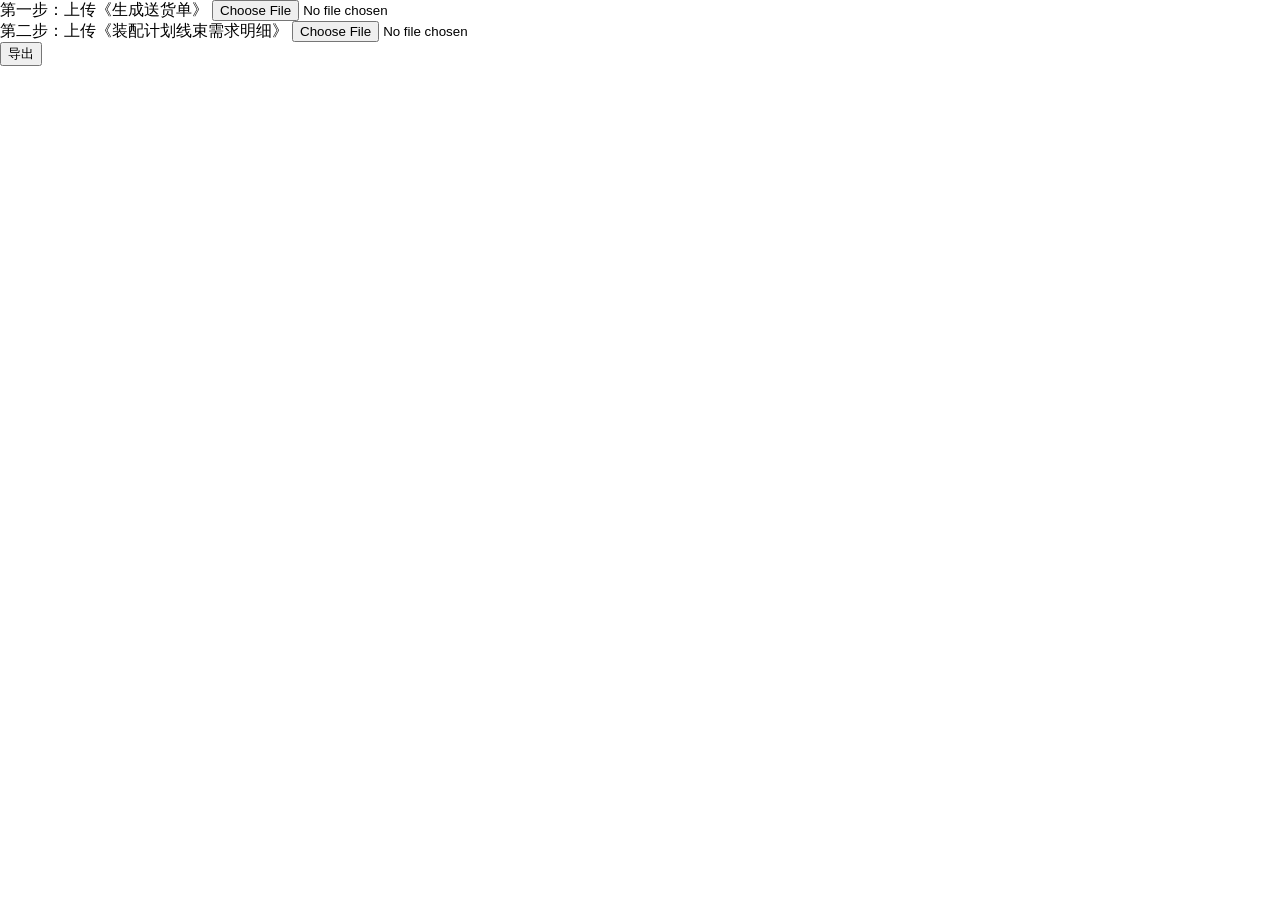
==== datas/index.html @ 3a5bfa5b "Add files via upload" ====
<html>
<head>
  <style>
    body{
      margin: 0;
      padding: 0;
      box-sizing: border-box;
    }
    #area {
      display: flex;
      flex-direction: column;
    }
    table {
      border-collapse: collapse;
      font-size: small;
      width: 90%;
      height: 80%;
      margin: 5%;
    }
    th, td {
      border: 1px solid #dddddd;
      text-align: center;
      font-weight: bolder;
    }
    th {
      background-color: #f2f2f2;
    }
    #menu{
      display: flex;
      flex-direction: column;
    }
  </style>
    <script src="https://cdn.sheetjs.com/xlsx-0.20.0/package/dist/xlsx.full.min.js"></script>
</head>

<body>
  <div id="menu">
    <div>
      <span>第一步：上传《生成送货单》</span>
      <input type="file" id="fileInput" accept=".xlsx, .xls" />
    </div>
    <div>
      <span>第二步：上传《装配计划线束需求明细》</span>
      <input type="file" id="file2Input" accept=".xlsx, .xls" />
    </div>
  </div>
  <div id="area">
    <div>
      <button id="export">导出</button>
    </div>
    <div>
      <table id="table">
        <thead>
          <tr id="table_head"></tr>
        </thead>
        <tbody id="table_body"></tbody>
      </table>
    </div>
  </div>
</body>
<script>
  let headers = []
  let data = []

  document.addEventListener('DOMContentLoaded', function() {
    document.getElementById('fileInput').addEventListener('change', function(e) {
      const file = e.target.files[0]
      let reader = new FileReader()
      reader.onload = function(e) {
        const rawData = new Uint8Array(e.target.result)
        const workbook = XLSX.read(rawData, { type: 'array' })
        const sheetName = workbook.SheetNames[0]
        const sheet = workbook.Sheets[sheetName]
        data = XLSX.utils.sheet_to_json(sheet)
        if(data.length == 0){
          alert('文件为空！')
          return
        }
        headers = Object.keys(data[0])
        const table_head = document.getElementById('table_head')
        for(const header of headers){
          const head = document.createElement('th')
          head.innerText = header
          table_head.appendChild(head)
        }
        createTable()
      };
      reader.readAsArrayBuffer(file);
    });

    document.getElementById('file2Input').addEventListener('change', function(e) {
      const file = e.target.files[0]
      let reader = new FileReader()
      reader.onload = function(e) {
        const rawData = new Uint8Array(e.target.result)
        const workbook = XLSX.read(rawData, { type: 'array' })
        const sheetName = workbook.SheetNames[0]
        const sheet = workbook.Sheets[sheetName]
        const parsedData = XLSX.utils.sheet_to_json(sheet)
        let matched = 0

        for(const aData of parsedData){
          let no = aData["序号"].toString()
          if(no.length == 1) no = "000" + no
          if(no.length == 2) no = "00" + no
          if(no.length == 3) no = "0" + no
          const matcher = aData["装配计划号"] + "-" + no
          if(data.filter(i => i["装配号"] == matcher).length == 0){
            continue
          }
          for(let ori of data){
            if(ori["装配号"] == matcher && ori["物料编码"] == aData["物料编码"]){
              ori["送货数量"] = aData["总量"]
              matched++
              break
            }
          }
        }

        createTable()
        alert('完成了' + matched + '次匹配')
      };
      reader.readAsArrayBuffer(file);

    })

    document.getElementById('export').addEventListener('click', function(e) {
      const worksheet = XLSX.utils.json_to_sheet(data);
      const workbook = XLSX.utils.book_new();
      XLSX.utils.book_append_sheet(workbook, worksheet, "Sheet1");
      XLSX.writeFile(workbook, "送货单已处理.xlsx");
    })
  });

  function createTable(){
    const table_body = document.getElementById('table_body')
    while (table_body.firstChild) {
      table_body.removeChild(table_body.firstChild);
    }
    for(const rowData of data){
      const row = document.createElement('tr')
      for(const header of headers){
        const block = document.createElement('th')
        block.innerText = rowData[header]
        row.appendChild(block)
      }
      table_body.appendChild(row)
    }
  }

</script>
</html>
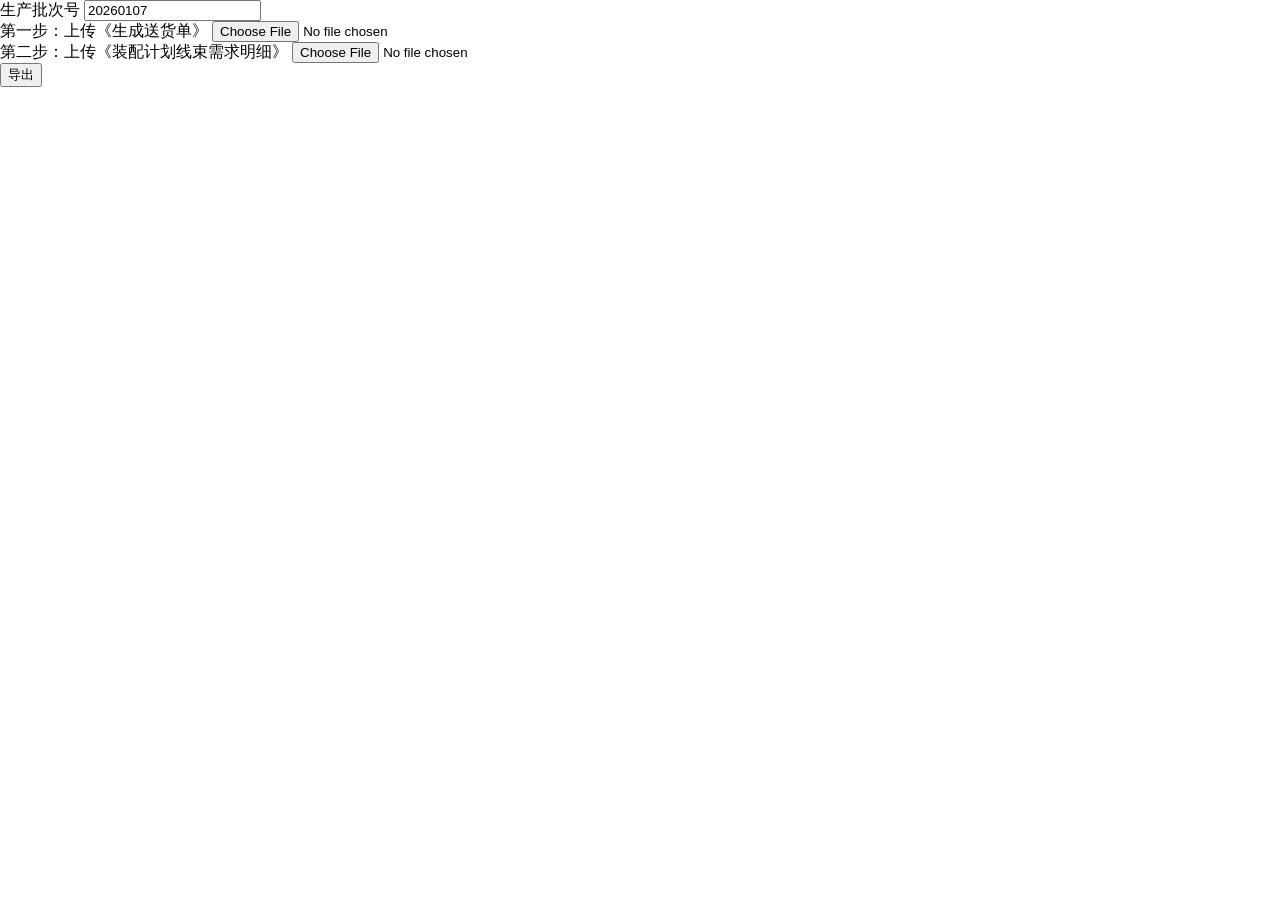
==== commit 7b11be84: "Add production batch number input field" ====
--- a/datas/index.html
+++ b/datas/index.html
@@ -36,6 +36,10 @@
 <body>
   <div id="menu">
     <div>
+      <span>生产批次号</span>
+      <input type="text" id="product_no" placeholder="生产批次号" value="20260107">
+    </div>
+    <div>
       <span>第一步：上传《生成送货单》</span>
       <input type="file" id="fileInput" accept=".xlsx, .xls" />
     </div>
@@ -47,6 +51,14 @@
   <div id="area">
     <div>
       <button id="export">导出</button>
+    </div>
+    <div>
+      <table id="matched_table">
+        <thead>
+          <tr id="matched_table_head"></tr>
+        </thead>
+        <tbody id="matched_table_body"></tbody>
+      </table>
     </div>
     <div>
       <table id="table">
@@ -61,9 +73,19 @@
 <script>
   let headers = []
   let data = []
+  let data_matched = []
+  let product_no = '20260107'
 
   document.addEventListener('DOMContentLoaded', function() {
+    document.getElementById('product_no').addEventListener('input', function(e) {
+      product_no = e.target.value
+    })
+
     document.getElementById('fileInput').addEventListener('change', function(e) {
+      if(product_no.trim() == ""){
+        alert('请先输入生产批次号！')
+        return
+      }
       const file = e.target.files[0]
       let reader = new FileReader()
       reader.onload = function(e) {
@@ -76,6 +98,14 @@
           alert('文件为空！')
           return
         }
+        for(const index in data){
+          const d = data[index]
+          const getMatch = d["装配号"].toString().trim() == "" ? d["计生计划号"] : d["装配号"]
+          d["送货单备注"] = getMatch.substr(5)
+          d["生产批次号"] = product_no
+          d["发货仓库编码"] = "SCK0260"
+        }
+
         headers = Object.keys(data[0])
         const table_head = document.getElementById('table_head')
         for(const header of headers){
@@ -108,36 +138,49 @@
           if(data.filter(i => i["装配号"] == matcher).length == 0){
             continue
           }
-          for(let ori of data){
-            if(ori["装配号"] == matcher && ori["物料编码"] == aData["物料编码"]){
+          for(let oriIndex in data){
+            const ori = data[oriIndex]
+            const getMatch = ori["装配号"].toString().trim() == "" ? ori["计生计划号"] : ori["装配号"]
+            if((getMatch == matcher || getMatch == matcher) && ori["物料编码"] == aData["物料编码"]){
               ori["送货数量"] = aData["总量"]
+              data_matched.push(ori)
+              data.splice(oriIndex, 1)
               matched++
               break
             }
           }
         }
 
+        const table_head = document.getElementById('matched_table_head')
+        for(const header of headers){
+          const head = document.createElement('th')
+          head.innerText = header
+          table_head.appendChild(head)
+        }
+
+        createTable('match')
         createTable()
         alert('完成了' + matched + '次匹配')
       };
       reader.readAsArrayBuffer(file);
-
     })
 
     document.getElementById('export').addEventListener('click', function(e) {
-      const worksheet = XLSX.utils.json_to_sheet(data);
-      const workbook = XLSX.utils.book_new();
-      XLSX.utils.book_append_sheet(workbook, worksheet, "Sheet1");
-      XLSX.writeFile(workbook, "送货单已处理.xlsx");
+      const worksheet1 = XLSX.utils.json_to_sheet(data_matched)
+      const worksheet2 = XLSX.utils.json_to_sheet(data)
+      const workbook = XLSX.utils.book_new()
+      XLSX.utils.book_append_sheet(workbook, worksheet1, "匹配结果")
+      XLSX.utils.book_append_sheet(workbook, worksheet2, "其他结果")
+      XLSX.writeFile(workbook, "送货单已处理.xlsx")
     })
   });
 
-  function createTable(){
-    const table_body = document.getElementById('table_body')
+  function createTable(which = 'all'){
+    const table_body = document.getElementById(which == 'all' ? 'table_body' : 'matched_table_body')
     while (table_body.firstChild) {
       table_body.removeChild(table_body.firstChild);
     }
-    for(const rowData of data){
+    for(const rowData of which == 'all' ? data : data_matched){
       const row = document.createElement('tr')
       for(const header of headers){
         const block = document.createElement('th')
@@ -149,4 +192,4 @@
   }
 
 </script>
-</html>+</html>
